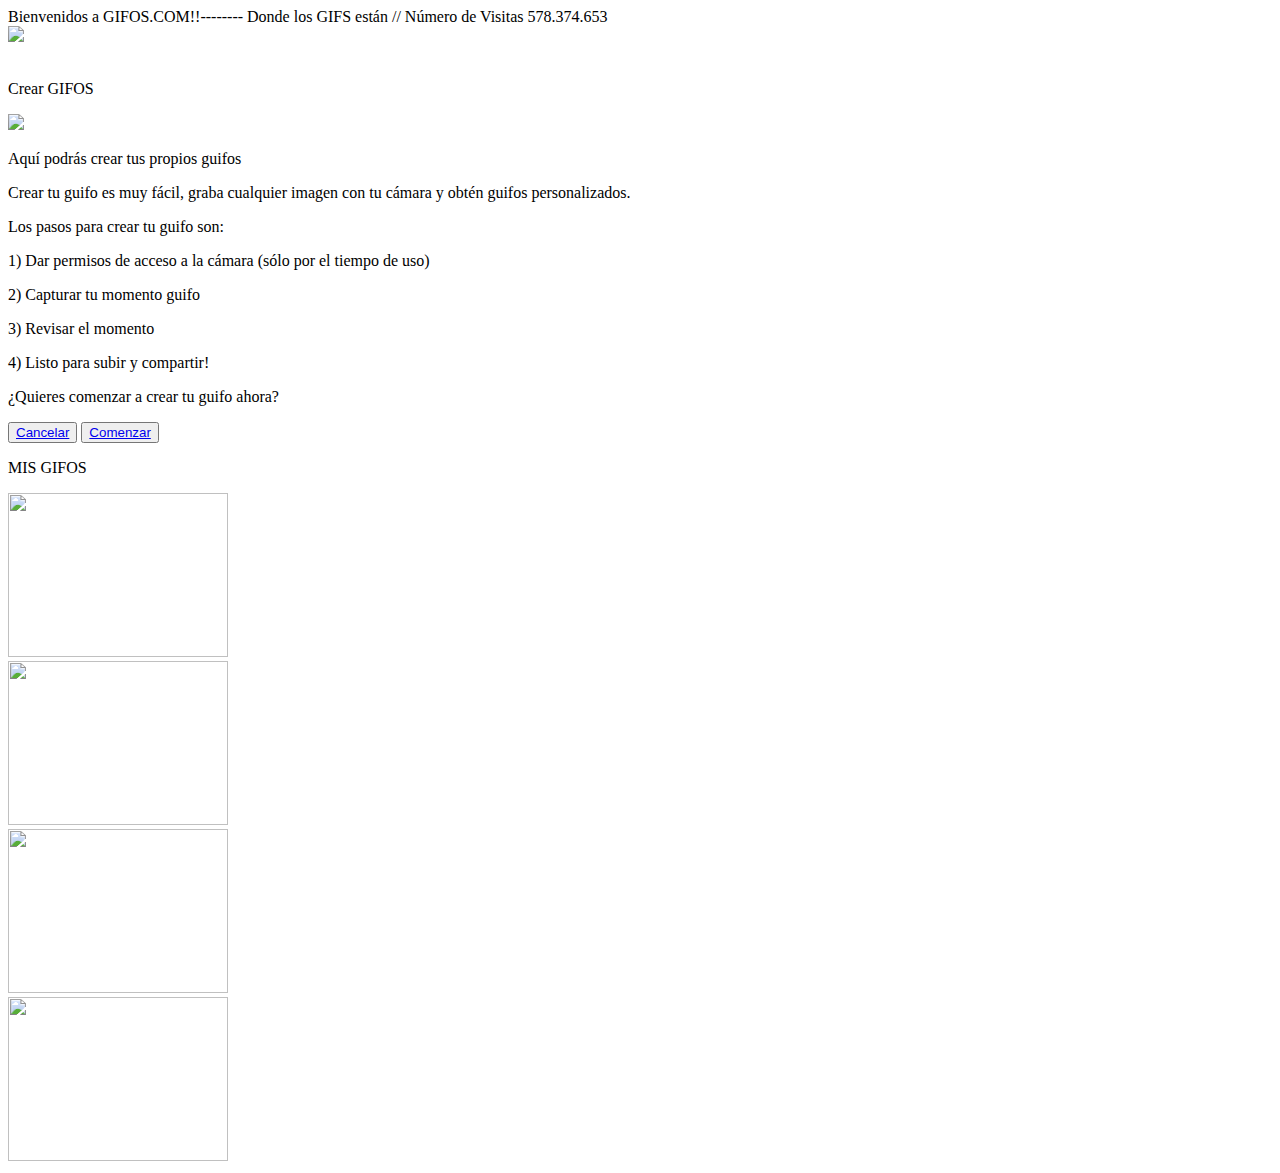
==== crear-gifos.html @ 41ba2dbf "Upload Basics Files" ====
<!DOCTYPE html>
<html lang="en">
<head>
    <meta charset="UTF-8">
    <meta name="viewport" content="width=device-width, initial-scale=1.0">
    <meta http-equiv="X-UA-Compatible" content="ie=edge">
    <title>Crear Mis GIFos</title>
    <link id="pagestyle" href="style/day-style.css" rel="stylesheet" type="text/css"/>
    <link rel="icon" href="assets/gifOF_logo.png" type="image/png" sizes="16x16">
    
</head>
<body>
    <script src="javascript/Functions.js"></script>
    
    <div class="mini-title">Bienvenidos a GIFOS.COM!!-------- Donde los GIFS están // Número de Visitas 578.374.653</div>

<div class="wrapper">
    <header class="header">
        <div class="gifos-logo">
            <div><a href="/index.html"><img src="./assets/arrow.svg"></a></div>
            <div class="logo"><img></div>
        </div>

        
    </header>


    <div class="alert-section">
        <div class="color-bar"><p>Crear GIFOS</p></div>
        <div class="text-section1">
            <div class="mini-section-tittle"><img src="./assets/window img.png"><P class="bold-text-title">Aquí podrás crear tus propios guifos</P></div>
            <div class="text-box"><p>Crear tu <span>guifo</span> es muy fácil, graba cualquier imagen con tu cámara y obtén guifos personalizados.</p>
                <p>Los pasos para crear tu guifo son:</p>
                <p><span>1)</span> Dar permisos de acceso a la cámara (sólo por el tiempo de uso)</p>
                <p><span>2)</span>  Capturar tu momento guifo</p>
                <p><span>3)</span>  Revisar el momento</p>
                <p><span>4)</span> Listo para subir y compartir!</p>
                <p>¿Quieres comenzar a crear tu <span>guifo</span> ahora?</p></div>
        
        <div class="buttons">
                <button  class="grey-button" type="button"><span><a href="/index_html_gifos.html">Cancelar</a></span></button>
                <button  class="button" type="button" id="start-bttn"><span><a href="/crear-gifos2.html">Comenzar</a></span></button></div>
        </div>
    </div>



    <div class="section1" id="recommended-gifs">
        <div class="middle-tittles"><p>MIS GIFOS</p></div>

    <div class="grid-container">
        <div class="grid-item"><img id="preview_gif" src="" alt="" style="width:220px;height:164px;"></div>
        <div class="grid-item"><img id="preview_gif1" src="" alt="" style="width:220px;height:164px;"></div>
        <div class="grid-item"><img id="preview_gif2" src="" alt="" style="width:220px;height:164px;"></div>  
        <div class="grid-item"><img id="preview_gif3" src="" alt="" style="width:220px;height:164px;"></div>
       </div>
    </div>


</div>

</body>
</html>
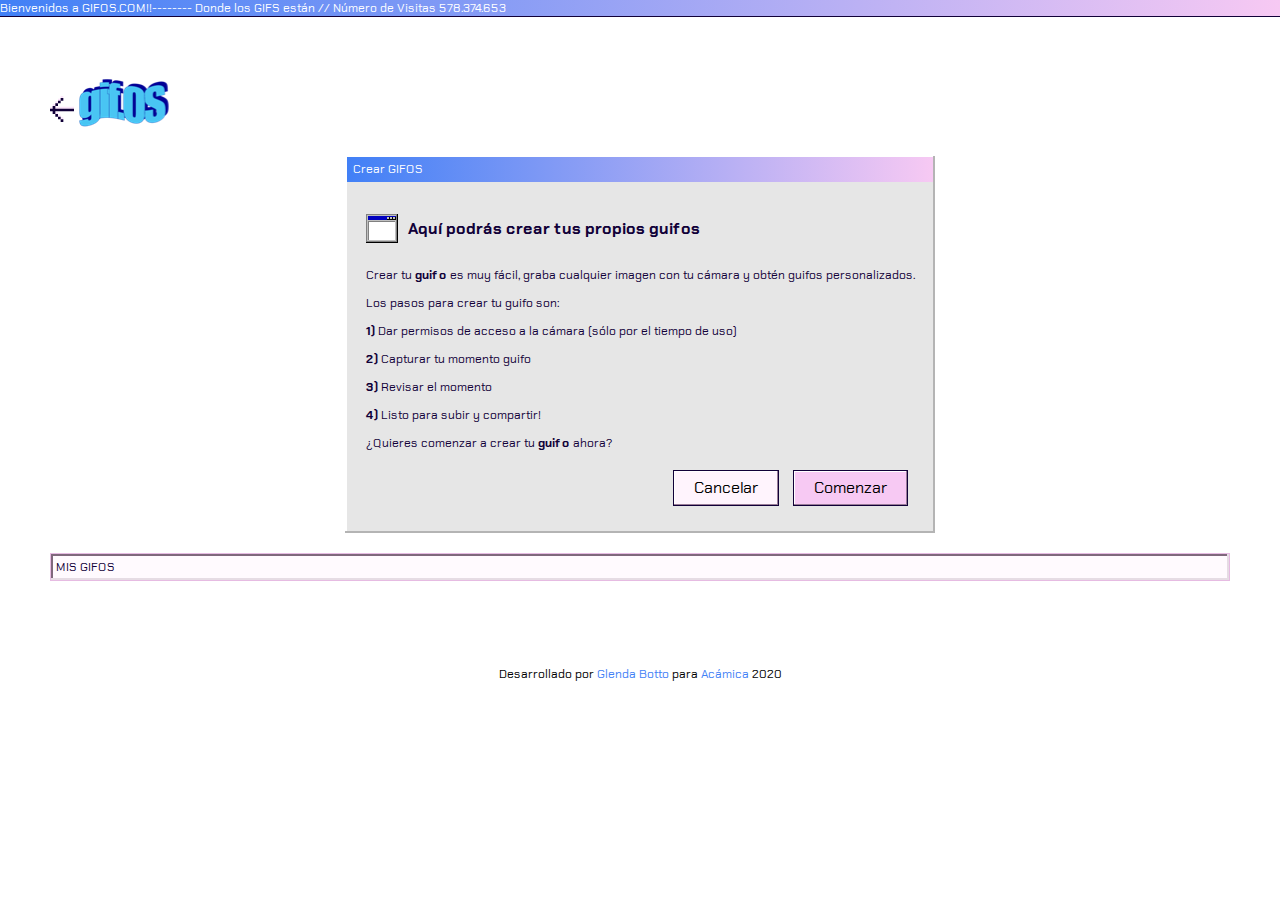
==== commit 6680a940: "Project Completed" ====
--- a/crear-gifos.html
+++ b/crear-gifos.html
@@ -5,59 +5,63 @@
     <meta name="viewport" content="width=device-width, initial-scale=1.0">
     <meta http-equiv="X-UA-Compatible" content="ie=edge">
     <title>Crear Mis GIFos</title>
-    <link id="pagestyle" href="style/day-style.css" rel="stylesheet" type="text/css"/>
+    <link id="page_style" href="style/day-style.css" rel="stylesheet" type="text/css"/>
+    
     <link rel="icon" href="assets/gifOF_logo.png" type="image/png" sizes="16x16">
     
 </head>
 <body>
-    <script src="javascript/Functions.js"></script>
+    
     
     <div class="mini-title">Bienvenidos a GIFOS.COM!!-------- Donde los GIFS están // Número de Visitas 578.374.653</div>
 
 <div class="wrapper">
+    
     <header class="header">
         <div class="gifos-logo">
-            <div><a href="/index.html"><img src="./assets/arrow.svg"></a></div>
-            <div class="logo"><img></div>
+            <div><a href="/index.html"><img src="./assets/arrow.svg" alt="arrow-img"></a></div>
+            <div class="logo" id="reload-page"></div>
         </div>
-
-        
     </header>
 
-
+    <!-- WANT TO CREATE A GIF? -->
     <div class="alert-section">
         <div class="color-bar"><p>Crear GIFOS</p></div>
+
         <div class="text-section1">
-            <div class="mini-section-tittle"><img src="./assets/window img.png"><P class="bold-text-title">Aquí podrás crear tus propios guifos</P></div>
+            <div class="mini-section-tittle"><img src="./assets/window-img.png" alt="window-image"><P class="bold-text-title">   Aquí podrás crear tus propios guifos</P></div>
             <div class="text-box"><p>Crear tu <span>guifo</span> es muy fácil, graba cualquier imagen con tu cámara y obtén guifos personalizados.</p>
                 <p>Los pasos para crear tu guifo son:</p>
                 <p><span>1)</span> Dar permisos de acceso a la cámara (sólo por el tiempo de uso)</p>
                 <p><span>2)</span>  Capturar tu momento guifo</p>
                 <p><span>3)</span>  Revisar el momento</p>
                 <p><span>4)</span> Listo para subir y compartir!</p>
-                <p>¿Quieres comenzar a crear tu <span>guifo</span> ahora?</p></div>
+                <p>¿Quieres comenzar a crear tu <span>guifo</span> ahora?</p>
+            </div>
         
         <div class="buttons">
-                <button  class="grey-button" type="button"><span><a href="/index_html_gifos.html">Cancelar</a></span></button>
-                <button  class="button" type="button" id="start-bttn"><span><a href="/crear-gifos2.html">Comenzar</a></span></button></div>
+                <form action="/index.html" ><button  class="grey-button" type="submit"><span>Cancelar</span></button></form>
+                <form action="/crear-gifos2.html"><button  class="button" type="submit" id="start-bttn"><span>Comenzar</span></button></form>
+        </div>
         </div>
     </div>
 
-
-
+    
+    <!-- SAVED GIFS SECTION -->
     <div class="section1" id="recommended-gifs">
         <div class="middle-tittles"><p>MIS GIFOS</p></div>
-
-    <div class="grid-container">
-        <div class="grid-item"><img id="preview_gif" src="" alt="" style="width:220px;height:164px;"></div>
-        <div class="grid-item"><img id="preview_gif1" src="" alt="" style="width:220px;height:164px;"></div>
-        <div class="grid-item"><img id="preview_gif2" src="" alt="" style="width:220px;height:164px;"></div>  
-        <div class="grid-item"><img id="preview_gif3" src="" alt="" style="width:220px;height:164px;"></div>
-       </div>
+        <div class="grid-item-search" id="saved-gifs"></div>
     </div>
-
+    
 
 </div>
 
+<footer><p class="footer-text">Desarrollado por <a href="https://www.linkedin.com/in/gbotto/">Glenda Botto</a> para <a href="http://acamica.com">Acámica</a> 2020</p></footer>
+
+<!-- JAVASCRIPT FUNCTIONS -->
+<script src="javascript/Home-Functions.js"></script> <!-- style-->
+<script src="javascript/Create-gifos-functions.js"></script> <!-- create gifs process-->
+<script>showGif();</script> <!-- shows the gif below-->
+
 </body>
 </html>--- a/style/day-style.css
+++ b/style/day-style.css
@@ -0,0 +1,871 @@
+@import url('https://fonts.googleapis.com/css?family=Chakra+Petch:400,400i,700&display=swap');
+
+/*COLORS FOR DAY STYLE*/
+:root {
+    --gradient-bar: linear-gradient(270deg, #F7C9F3 0%, #4180F6 100%); /*COLORS FOR DAY STYLE*/
+    --main-logo: url("../assets/gifOF_logo.png") no-repeat;
+    --camera-icon: url("../assets/camera.svg") no-repeat;
+
+    --button-background: #F7C9F3;
+    --button-box-shadow:inset -1px -1px 0 0 #997D97, inset 1px 1px 0 0 #FFFFFF;
+    --button-border: 1px solid #110038;
+    --dotted-border:1px dotted #110038;
+    
+    --secondary-button-background:#FFF4FD; 
+    --secondary-button-border: 1px solid #110038; 
+    --secondary-button-shadow: inset -1px -1px 0 0 #997D97, inset 1px 1px 0 0 #FFFFFF;
+
+    --background-stop-recording:#FF6161;
+    --shadow-stop-recording: inset -1px -1px 0 0 #993A3A, inset 1px 1px 0 0 #FFFFFF;
+}
+  /*to use ir name var(--gradient-bar)
+  var(--button-background)*/
+
+    
+
+
+/*START ---General Style*/
+body{
+    font-family: 'Chakra Petch', sans-serif;
+    margin: 0;
+    scroll-behavior: smooth;
+    font-size: 12px;
+    color: #110038;
+    background-color: white;
+}
+
+a{
+    color: #110038;
+    text-decoration: none;
+}
+
+.wrapper{
+    margin: 50px;
+}
+
+.gifos-logo{
+    display: flex;
+    align-items: center;
+    flex-direction: row;
+}
+
+.gifos-logo .logo{
+    width: 102px;
+    height: 64px;
+    margin: 5px;
+    display: inline-block;
+    background: var(--main-logo);
+
+}
+
+/*START ---1st Mini Title Style*/
+.mini-title{
+    background-image: var(--gradient-bar);
+    color: White;
+    box-shadow: 0 1px 0 0 #110038;
+    margin: 0;
+}
+
+/*START ---Header and search buttons*/
+.header{
+    display: flex;
+    flex-direction: row;
+    justify-content: space-between;
+    height: 90px;
+    align-items: center;
+}
+
+#reload-page{
+    cursor: pointer;
+}
+
+
+/*START ---All soft pink BUTTONS STYLE*/
+.buttons{
+    display: flex;
+    justify-content: flex-end;
+    align-items: baseline;
+}
+
+.button{ /*soft pink button*/
+    background: var(--button-background);
+    border: 1px solid #110038;
+    box-shadow: inset -1px -1px 0 0 #997D97, inset 1px 1px 0 0 #FFFFFF;
+    font-family: 'Chakra Petch', sans-serif;
+    font-size: 16px;
+    letter-spacing: 0;
+    text-align: center;
+    line-height: 18px;
+    cursor: pointer;
+    height: 36px;
+    margin: 7px;
+    padding-left: 20px;
+    padding-right: 20px;
+
+    display: flex;
+    align-items: center;
+}
+
+.button:hover {
+    border: var(--dotted-border);
+}
+
+.button img{
+    margin-right: 10px;
+}
+
+.camera-icon{
+    width: 20px;
+    height: 20px;
+    margin: 5px;
+    display: inline-flex;
+    background: var(--camera-icon);
+}
+
+
+/*para que el boton cambie de color cuando se ingresa texto*/
+#search-button{
+    font-family: 'Chakra Petch', sans-serif;
+    font-size: 16px;
+    letter-spacing: 0;
+    text-align: center;
+    line-height: 18px;
+    cursor: pointer;
+    
+    display: flex;
+    justify-content: flex-end;
+    align-items: center;
+    margin-left: 15px;
+    margin-top: 10px;
+}
+
+#search-button img{
+    width: 16px;
+    height: 16px;
+    margin: 5px;
+}
+
+
+#search-button:disabled {
+    background: #FFF4FD;
+    border: 1px solid #110038;
+    box-shadow: inset -1px -1px 0 0 #997D97, inset 1px 1px 0 0 #FFFFFF;
+ 
+}
+
+#search-button:enabled {
+    background:var(--button-background);
+    border: 1px solid #110038;
+    box-shadow: inset -1px -1px 0 0 #997D97, inset 1px 1px 0 0 #FFFFFF;
+}
+  
+#search-button:hover {
+    border: 1px dotted #110038;
+}
+
+.search-button{
+    margin: 15px;
+    align-content: flex-end;
+}
+.dropbtn1{
+    padding-left: 20px;
+    padding-right: 20px;
+}
+
+.dropdown button{ /*soft pink dropdown button*/
+    background: var(--button-background);
+    border: 1px solid #110038;
+    box-shadow: inset -1px -1px 0 0 #997D97, inset 1px 1px 0 0 #FFFFFF;
+    font-family: 'Chakra Petch', sans-serif;
+    font-size: 16px;
+    letter-spacing: 0;
+    text-align: center;
+    line-height: 18px;
+    cursor: pointer;
+    height: 36px;
+    margin-right: -3px;
+    
+}
+
+.dropdown button:hover{
+    border: 1px dotted #110038;
+    
+}
+
+/* START - Created for the dropdown button*/
+.dropdown {
+    position: relative;
+    display: inline-block;
+}
+
+.mini-menu{
+    display: none;
+    position: absolute;
+    background-color: #f1f1f1;
+    min-width: 160px;
+    overflow: auto;
+    box-shadow: 0px 8px 16px 0px rgba(0,0,0,0.2);
+    z-index: 1;
+}
+#actions{
+    list-style: none;
+    background: #E6E6E6;
+    box-shadow: inset -2px -2px 0 0 #B4B4B4, inset 2px 2px 0 0 #FFFFFF;
+    margin: 0px;
+}
+
+.box-style{
+    background: #FFF4FD;
+    border: 0,5px solid #CCA6C9;
+    box-shadow: inset -1px -1px 0 0 #E6DCE4, inset 1px 1px 0 0 #FFFFFF;
+    height: 36px;
+    margin: 10px;
+    text-indent: 10px;
+    
+    display: block;
+    
+    background: #F0F0F0;
+    border: 1px solid #808080;
+    box-shadow: inset -1px -1px 0 0 #B4B4B4, inset 1px 1px 0 0 #FFFFFF;
+    cursor: pointer;
+
+    display: flex;
+    align-items: center;
+}
+
+.box-style span{
+    text-decoration: underline;
+}
+
+.box-style:hover{
+    background: #FFF4FD;
+    border: 1px solid #CCA6C9;
+    box-shadow: inset -1px -1px 0 0 #E6DCE4, inset 1px 1px 0 0 #FFFFFF;
+}
+
+.dropdown-button:hover #actions{
+    display: block;
+    position: absolute;
+    height: 102px;
+}
+
+.show { /*created for the  javascript style*/
+    display: block;
+}
+
+/* END - Created for the dropdown button*/
+
+.personalAccess{
+    margin:10px;
+}
+
+.personalAccess:hover{
+    border: var(--dotted-border);
+}
+
+.personalAccess span{
+    text-decoration: underline;
+}
+
+/*END ---All soft pink BUTTONS STYLE*/
+
+
+
+/*START --- Trends Section that include 4 gifts*/
+
+.gifs-trend-img{
+    display: flex;
+    flex-flow: column;
+    height: 280px;
+    width: 280px;
+    flex-wrap: wrap;
+    flex-direction: column;
+    margin: 10px;
+}
+
+.blue-button{
+    background: #4180F6;
+    border: 1px solid #4C2F99;
+    box-shadow: inset -2px -2px 0 0 #284F99, inset 2px 2px 0 0 #FFFFFF;
+    color: white;
+    height: 34px;
+    z-index: 2;
+    
+    align-items: baseline;   
+    cursor: pointer;
+    font-family: 'Chakra Petch', sans-serif;
+    margin-bottom: 10px;
+    margin-left: 10px;
+}
+
+
+/*General Gradient Pink bars*/
+.color-bar{
+    background-image: var(--gradient-bar);
+    color: White;
+    margin: 0.1%;
+    padding: 0.1%;
+    height: 24px;
+    text-align: left;
+}
+
+.color-bar p{
+    margin: 5px;
+}
+
+.mini-color-bar .gif-name{
+    align-self: flex-start;
+}
+
+
+/*START--------First Search Bar*/
+.search-nav-bar{
+    display: flex;
+    flex-direction: column;
+    width: 100%;
+    height: 99px;
+    margin-bottom: 20px;
+    background: #E6E6E6;
+    box-shadow: inset -2px -2px 0 0 #B4B4B4, inset 2px 2px 0 0 #FFFFFF;
+}
+
+.grey-section-form{
+    display: flex;
+    flex-wrap: nowrap;  
+}
+
+.white-part{
+    background: #FFFFFF;
+    border: 1px solid #979797;
+    box-shadow: inset -2px -2px 0 0 #E6E6E6, inset 2px 2px 0 0 #000000;
+    width: 89%;
+    height: 48px;
+    margin-left: 15px;
+    margin-top: 10px;
+    font-family: 'Chakra Petch', sans-serif;
+    text-indent: 10px;
+  
+}
+
+/*START --- related terms section*/
+.related-terms{
+    flex-direction: column;
+    background: #E6E6E6;
+    box-shadow: inset -2px -2px 0 0 #B4B4B4, inset 2px 2px 0 0 #FFFFFF;
+    margin-top: 5px;
+    z-index: 100;
+    display: none;
+
+}
+
+.box-style2{
+    text-indent: 10px;
+    width: 90%;
+    height: 30px;
+    margin-top: 5px;
+    margin-bottom: 5px;
+    margin-left: 15px;
+    margin-right: 15px;
+    display: flex;
+    align-items: center;
+    cursor: pointer;
+    z-index: 10;
+    border: 1px solid #808080;
+    box-shadow: inset -1px -1px 0 0 #B4B4B4, inset 1px 1px 0 0 #FFFFFF;
+}
+
+.box-style2:hover{
+    border: var(--dotted-border);
+}
+
+
+
+/*START --- style for middle titles*/
+.middle-tittles{
+    background: #FFFAFE;
+    border: 1px solid #E6BBE2;
+    box-shadow: inset -2px -2px 0 0 #E6DCE4, inset 2px 2px 0 0 #80687D;
+    margin-top: 10px;
+    margin-bottom: 10px;
+}
+
+.middle-tittles p{
+    margin: 5px;
+}
+
+/*END --- style for middle titles*/
+
+/*start --- grid recommended gifs*/
+.grid-container {
+    display: grid;
+    grid-column-gap: 30px;
+    grid-template-columns: auto auto auto auto;
+}
+
+.box-shadow{
+    border: 1px solid white;
+    box-shadow: inset -2px -2px 0 0 #b4b4b4, inset 2px 2px 0 0 #FFFFFF;
+}
+  
+.grid-item-mini-color-bar {
+    background-image: var(--gradient-bar); 
+    color: White;
+    text-align: left;
+    border: 1px solid white;
+
+    height: 24px;
+    margin: 0.1%;
+    padding: 0.1%;
+
+    display: flex;
+    justify-content: space-between;
+    align-content: center;
+    align-items: center;
+}
+
+/*start - big container with pic and color bar of 2nd trends*/
+.gif-trend-bar{
+    display:flex;
+    position: relative;
+    overflow: hidden;
+    flex-direction: column;
+}
+
+
+.grid-item-mini-color-bar2 {
+    background-image: var(--gradient-bar); 
+    color: White;
+    
+       
+    position: absolute;
+    z-index: 3;
+    align-self: flex-end;
+
+    bottom: 0;
+    left: 0;
+    right: 0;
+    overflow: hidden;
+    width: 100%;
+    height: 0;
+    transition: .5s ease;
+}
+
+
+.grid-item-mini-color-bar2 p{
+    vertical-align: middle;
+}
+
+.gif-trend-bar:hover .grid-item-mini-color-bar2{
+    height: 30px;
+}
+
+.gif-trend-img{
+    position: relative;
+    display: block;
+    height: 296px;
+}
+  
+.gif-trend-img:hover{
+      border: var(--dotted-border);
+}
+
+/*END - big container with pic and color bar of 2nd trends*/
+
+.grid-item-mini-color-bar img{
+    margin-right:8px;
+}
+
+.grid-item-mini-color-bar span{
+    margin-left: 8px;
+}
+
+.grid-item{
+    display: flex;
+    align-items: baseline;
+}
+
+.grid-item:hover{
+    border: var(--dotted-border);
+}
+
+
+.grid-item form{
+    position: absolute;
+    z-index: 5;
+    align-self: flex-end;
+}
+
+
+.grid-item img{
+    height: 200px;
+    width: 100%;
+    margin: 0.1%;
+    padding: 0.1%;
+}
+
+.trend-imgs{
+    display: grid;
+    grid-gap: 16px;
+    grid-template-columns: auto auto auto auto;
+}
+
+
+
+/*START - seccion para crear gifos*/
+.alert-section{
+    display: flex;
+    flex-direction: column;
+    justify-content: center;
+    align-items:center;
+    margin-left: 25%;
+    margin-right: 25%;
+    margin-bottom: 20px;
+    background: #E6E6E6;
+    box-shadow: inset -2px -2px 0 0 #B4B4B4, inset 2px 2px 0 0 #FFFFFF;
+}
+
+.text-section1{
+    margin:20px;
+}
+
+.START-button{
+    margin: 15px;
+    align-content: flex-end;
+}
+
+.bold-text-title{
+    font-size: 16px;
+    font-weight: bold;
+    text-indent: 10px;
+}
+
+.text-box span{
+    font-weight: bold;
+}
+
+.mini-section-tittle{
+    display: flex;
+    align-items: center;
+}
+
+
+.color-bar img{
+    margin: 5px;
+}
+
+.alert-section .color-bar{
+    width: 99%;
+    height: 24px;
+    margin: 0.1%;
+    padding: 0.1%;
+
+    display: flex;
+    justify-content: space-between;
+    align-content: center;
+    align-items: center;
+}
+
+/*START --- Video settings*/
+
+#user_video2{
+    
+    height:300px;
+    align-self: center;
+}
+
+#waiting-text{
+    font-size: 20px;
+    font-weight: bold;
+}
+
+.hidden-button1 .hidden-button2 .hidden-button3{
+    display:none;
+}
+
+
+.hidden-button1 .hidden-button2 .hidden-button3:hover {
+    border: var(--dotted-border);
+}
+
+.red-button{
+    display: flex;
+    align-content: center;
+}
+
+.hidden-button1{
+    display:none;
+
+    background: var(--button-background);
+    border: var(--button-border); 
+    box-shadow: var(--button-box-shadow);
+    
+    font-family: 'Chakra Petch', sans-serif;
+    font-size: 16px;
+    letter-spacing: 0;
+    text-align: center;
+    line-height: 18px;
+    cursor: pointer;
+    height: 36px;
+    margin: 7px;
+
+    padding-left: 20px;
+    padding-right: 20px;
+}
+
+
+/*red button for capture*/
+.hidden-button2{
+    display:none;
+
+    color:white;
+    background: var(--background-stop-recording);
+    border: var(--button-border);
+    box-shadow: var(--shadow-stop-recording);
+    
+    font-family: 'Chakra Petch', sans-serif;
+    font-size: 16px;
+    letter-spacing: 0;
+    text-align: center;
+    line-height: 18px;
+    cursor: pointer;
+    height: 36px;
+    margin: 7px;
+    padding-left: 20px;
+    padding-right: 20px;
+    
+    align-content: center;
+}
+
+/*grey button to repeat capture*/
+.hidden-button3{
+    display:none;
+
+    background: #FFF4FD;
+    border: 1px solid #110038;
+    box-shadow: inset -1px -1px 0 0 #997D97, inset 1px 1px 0 0 #FFFFFF;
+    
+    font-family: 'Chakra Petch', sans-serif;
+    font-size: 16px;
+    letter-spacing: 0;
+    text-align: center;
+    line-height: 18px;
+    cursor: pointer;
+    height: 36px;
+    margin: 7px;
+    padding-left: 20px;
+    padding-right: 20px;
+}
+
+.grey-button{
+    background: var(--secondary-button-background);
+    border: var(--secondary-button-border);
+    box-shadow: var(--secondary-button-shadow);
+
+    font-family: 'Chakra Petch', sans-serif;
+    font-size: 16px;
+    letter-spacing: 0;
+    text-align: center;
+    line-height: 18px;
+    cursor: pointer;
+    height: 36px;
+    margin: 7px;
+
+    padding-left: 20px;
+    padding-right: 20px;
+}
+
+.grey-button:hover{
+    border: var(--dotted-border);
+}
+
+.alert-section2{
+    display: grid;
+    grid-column-gap: 20px;
+    grid-template-columns: auto auto;
+}
+
+#cross{
+    text-decoration: line-through;
+}
+
+.alert-section2 .container-video{
+    background-color:  white;
+    margin-top: 10px;
+    height: 191px;
+    width: 360px;
+    
+    display: flex;
+    justify-content: center;
+    margin: 5px;
+}
+
+.container-video{
+    display: flex;
+    justify-content: center;
+}
+
+.container-video img{
+    background: #FFFFFF;
+    border: 2px solid #979797;
+    box-shadow: inset -2px -2px 0 0 #E6E6E6, inset 2px 2px 0 0 #000000;
+}
+
+#centered-text{
+    text-align: center;
+}
+
+#centered-text-and-bold{
+    text-align: center;
+    text-decoration: solid;
+}
+
+.alert-section2 .buttons{
+    display:flex;
+        
+    align-content: flex-end;
+    align-items: flex-start;
+    flex-direction: column;
+    width: max-content;
+}
+
+/*display no section until js activates*/
+#uploading-section{
+    display: none;
+}
+
+#last-step{
+    display: none;
+}
+
+.uploading-gif{
+    display: flex;
+    margin-top: 10px;
+    margin-bottom: 5px;
+    padding: 120px 160px 120px 160px;
+    
+       
+    align-content: center;
+    flex-direction: column;
+    background:white;
+
+    border: 1px solid #979797;
+    box-shadow: inset -2px -2px 0 0 #E6E6E6, inset 2px 2px 0 0 #000000;
+}
+
+.uploading-gif img{
+    height:38px;
+    width: 38px;
+    align-self: center;
+}
+
+#left-position{
+    align-self: flex-end;
+    margin:5px;
+}
+
+#btn-2{
+    align-self: flex-end;
+    width: 100%;
+}
+
+#download-button{
+    align-self: flex-end;
+    width: 100%;
+}
+
+.right-button{
+    display: flex;
+    align-items: flex-end;
+    justify-content: flex-end;
+}
+
+
+
+#hidden-url{
+    opacity: 0;
+}
+
+/*when a search is launched*/
+.grid-item-search{
+    display: flex;
+    align-items: baseline;
+}
+
+.grid-item-search img{
+    height: 200px;
+    width: 100%;
+    margin: 0.1%;
+    padding: 0.1%;
+}
+
+#images-from-fetch{
+    display: grid;
+    grid-gap: 16px;
+    grid-template-columns: auto auto auto auto;
+}
+
+#images-from-fetch img:hover{
+    border: 1px dotted #110038;
+    color: white;
+}
+
+#search-result{
+    display: none;
+}
+
+/*my gifos section*/
+.grid-item-search{
+    display: flex;
+    align-items: baseline;
+}
+
+.grid-item-search img{
+    height: 200px;
+    width: 100%;
+    margin: 0.1%;
+    padding: 0.1%;
+}
+
+#saved-gifs{
+    display: grid;
+    grid-gap: 16px;
+    grid-template-columns: auto auto auto auto;
+}
+
+#saved-gifs img:hover{
+    border: 1px dotted #110038;
+    color: white;
+}
+
+/*searched terms section*/
+#search-result2 p{
+    display: inline-block;
+    
+    background-color: #4180F6;
+    color: white;
+   
+    border: 1px solid white;
+    
+    font-family: 'Chakra Petch', sans-serif;
+    font-size: 12px;
+    letter-spacing: 0;
+    
+    line-height: 18px;
+    
+    margin: 5px;
+    padding-left: 20px;
+    padding-right: 20px;
+    padding-top: 5px;
+    padding-bottom: 5px;
+}
+
+.footer-text{
+    color: black;
+    padding-top: 25px;
+    text-align: center;
+}
+
+.footer-text a{
+    color:#4180F6;
+}
+
